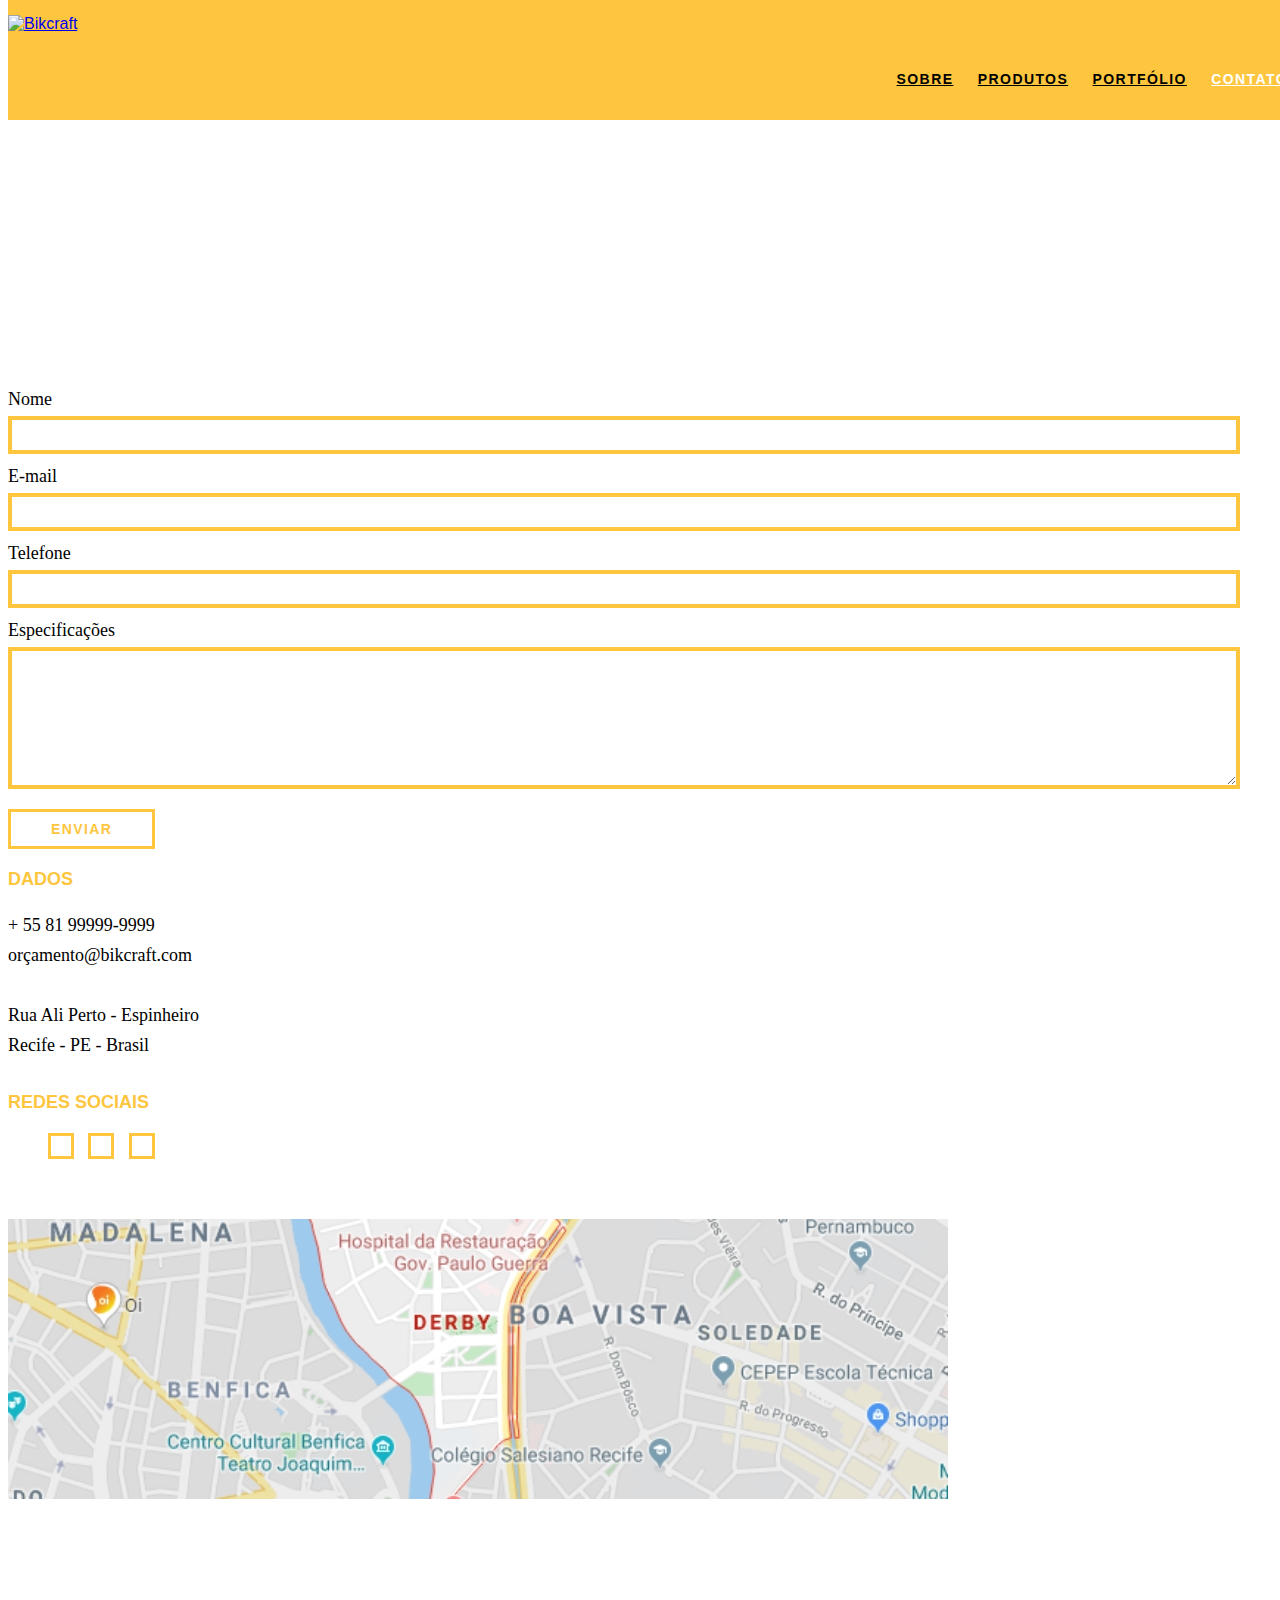
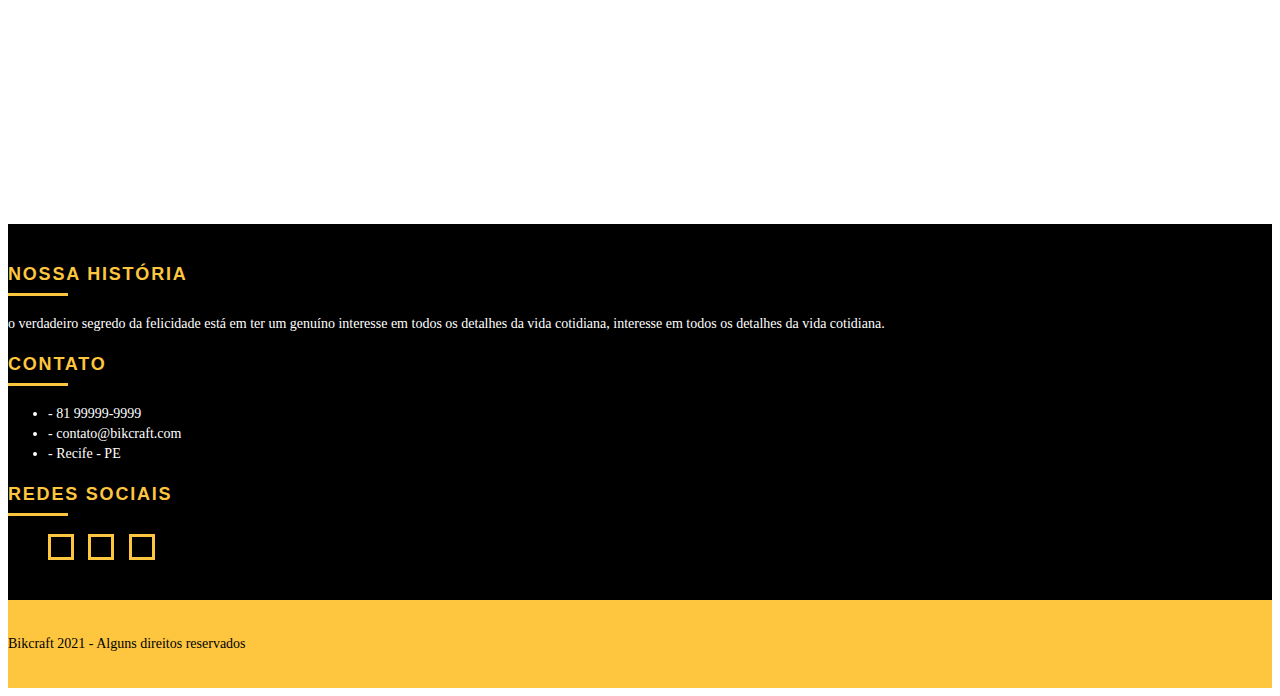
==== contato.html @ bf2ff1b6 "Contato page HTML + CSS" ====
<!DOCTYPE html>
<html lang="pt-br">
<head>
    <meta charset="UTF-8">
    <meta http-equiv="X-UA-Compatible" content="IE=edge">
    <meta name="viewport" content="width=device-width, initial-scale=1.0">
    <link rel="stylesheet" href="css/normalize.css">
    <link rel="stylesheet" href="css/reset.css">
    <link rel="stylesheet" href="css/grid.css">
    <link rel="stylesheet" href="css/style.css">
    <link rel="stylesheet" href="css/contato.css">
    <title>Bikcraft - Contato</title>
</head>

<body>
    <header class="header">
        <div class="container">
            <a class="grid-4" href="index.html">
                <img src="img/bikcraft.svg" alt="Bikcraft">
            </a>
            <nav class=" grid-12 header_menu">
                <ul>
                    <li>
                        <a href="sobre.html">Sobre</a>
                    </li>
                    <li>
                        <a href="produtos.html">Produtos</a>
                    </li>
                    <li>
                        <a href="portfolio.html">Portfólio</a>
                    </li>
                    <li>
                        <a href="contato.html" class="menu-ativo">Contato</a>
                    </li>
                </ul>
            </nav>
        </div>
    </header>

    <section class="introducao-interna interna_contato">
        <div class="container">
            <h1>Contato</h1>
            <p>tire as suas dúvidas com a gente</p>
        </div>
    </section>

    <section class="contato container">
        <form class="grid-8 contato_form" id="form_orcamento" action="">
            <label for="nome">Nome</label>
            <input type="text" id="nome">
            <label for="email">E-mail</label>
            <input type="email" id="email">
            <label for="telefone">Telefone</label>
            <input type="text" id="Telefone">
            <label for="espec">Especificações</label>
            <textarea id="espec"></textarea>
            <button type="submit" class="btn btn-preto">Enviar</button>
        </form>

        <div class="contato_dados grid-8">
            <h3>Dados</h3>
            <span>+ 55 81 99999-9999</span>
            <span>orçamento@bikcraft.com</span>
            <span>Rua Ali Perto - Espinheiro</span>
            <span>Recife - PE - Brasil</span>
            <h3>Redes Sociais</h3>
            <ul>
                <li>
                    <a href="http://facebook.com" target="_blank"><img src="img/redes-sociais/facebook.svg" alt=""></a>
                </li>
                <li>
                    <a href="http://instagram.com" target="_blank"><img src="img/redes-sociais/instagram.svg" alt=""></a>
                </li>
                <li>
                    <a href="http://twitter.com" target="_blank"><img src="img/redes-sociais/twitter.svg" alt=""></a>
                </li>

            </ul>
        </div>
    </section>

    <section class="container contato_mapa">
        <a class="grid-16" href="https://www.google.com/maps" target="_blank">
            <img src="img/endereco-bikcraft.jpg" alt="Endereço Bikcraft">
        </a>
    </section>
    
    <section class="quebra">
        <blockquote class="quote-externo container">
            <p>"o verdadeiro segredo da felicidade está em ter um genuíno interesse em todos os detalhes da vida cotidiana."</p>
            <cite>WILLIAM MORRIS</cite>
        </blockquote>
    </section>

    <footer>
        <div class="footer">
            <div class="container">
                <div class="grid-8 footer_historia">
                    <h3>Nossa História</h3>
                    <p>o verdadeiro segredo da felicidade está em ter um genuíno interesse em todos os detalhes da vida cotidiana, interesse em todos os detalhes da vida cotidiana.</p>
                </div>

                <div class="grid-4 footer_contato">
                    <h3>Contato</h3>
                    <ul>
                        <li>- 81 99999-9999</li>
                        <li>- contato@bikcraft.com</li>
                        <li>- Recife - PE</li>
                    </ul>
                </div>

                <div class="grid-4 footer_redes">
                    <h3>Redes Sociais</h3>
                    <ul>
                        <li>
                            <a href="http://facebook.com" target="_blank"><img src="img/redes-sociais/facebook.svg" alt=""></a>
                        </li>
                        <li>
                            <a href="http://instagram.com" target="_blank"><img src="img/redes-sociais/instagram.svg" alt=""></a>
                        </li>
                        <li>
                            <a href="http://twitter.com" target="_blank"><img src="img/redes-sociais/twitter.svg" alt=""></a>
                        </li>

                    </ul>
                </div>
            </div>
        </div>
        <div class="copy">
            <div class="container">
                <p class="grid-16">Bikcraft 2021 - Alguns direitos reservados</p>
            </div>
        </div>
    </footer>
</body>
</html>
---- css/style.css ----
/* Estilos Gerais */

body {
    font-family: Arial, Helvetica, sans-serif;
}

p {
    font-family: Georgia, 'Times New Roman', Times, serif;
    font-size: 14px;
    line-height: 20px;
}

img {
    display: block;
}

.btn {
    border: 3px solid #FEC63E;
    padding: 10px 20px;
    color: #FEC63E;
    font-size: 14px;
    line-height: 20px;
    text-transform: uppercase;
    letter-spacing: .1em;
    font-weight: bold;
}

.btn:hover {
    color: #fff;
    border-color: #fff;
}

.btn.btn-preto:hover {
    color: #000;
    border-color: #000;
}

.subtitulo {
    font-weight: bold;
    font-size: 24px;
    line-height: 30px;
    letter-spacing: .1em;
    color: #000;
    text-transform: uppercase;
    text-align: center;
    margin-bottom: 40px;
}

.subtitulo::after {
    content: "";
    display: block;
    width: 60px;
    height: 3px;
    background: #000;
    margin: 8px auto;
}

.subtitulo-interno {
    font-weight: bold;
    font-size: 24px;
    line-height: 30px;
    letter-spacing: .1em;
    color: #000;
    text-transform: uppercase;
    margin-bottom: 20px;
}

.subtitulo-interno::after {
    content: "";
    display: block;
    width: 60px;
    height: 3px;
    background: #000;
    margin: 8px 0;
}

/* Header */

.header {
    position: fixed;
    top: 0;
    width: 100%;
    background: #FEC63E;
    padding: 15px 0;
    z-index: 10;
}

.header_menu {
    text-align: right;
}

.header_menu ul li {
    display: inline-block;
    margin-left: 20px;
    margin-top: 20px;
}

.header_menu ul li a {
    color: #000;
    font-weight: bold;
    text-transform: uppercase;
    letter-spacing: .1em;
    font-size: 14px;
    line-height: 20px;
    padding: 10px 0;
}

.header_menu ul li a:hover {
    color: #fff;
}

.header_menu ul li a.menu-ativo {
    color: #fff;
}

/* Introdução */

.introducao {
    height: 380px;
    width: 100%;
    background: url("../img/bg.jpg") no-repeat center;
    background-size: cover;
    margin-top: 92px;
    text-align: center;
    padding-top: 80px;
}

.introducao h1 {
    font-size: 48px;
    color: #fff;
    font-weight: bold;
    text-transform: uppercase;
}

.quote-externo {
    max-width: 320px;
    margin: 0 auto;

    color: #fff;

}

.quote-externo p {
    font-style: italic;
}

.quote-externo p::before, .quote-externo p::after {
    content: "";
    display: block;
    width: 60px;
    height: 3px;
    background: #fff;
    margin: 14px auto 10px auto;
    
}


.quote-externo cite {
    font-style: normal;
    font-weight: bold;
    font-size: 14px;
    letter-spacing: .1em;
    display: block;
    margin-bottom: 40px;
}


/* Introdução Interna */

.introducao-interna{
    width: 100%;
    margin-top: 92px;
    height: 160px;
    text-align: center;
    color: #fff;
    padding-top: 35px;
}

.introducao-interna h1 {
    font-size: 36px;
    font-weight: bold;
    text-transform: uppercase;
}

.introducao-interna h1::after {
    content: "";
    display: block;
    width: 60px;
    height: 3px;
    background: #fff;
    margin: 6px auto 10px auto;
}

/* Produtos */

.produtos {
    padding: 60px 0;
}

.produtos_lista li{
    background: #FEC63E;
    text-align: center;
}

.produtos_lista li h3{
    font-weight: bold;
    font-size: 18px;
    line-height: 25px;
    text-transform: uppercase;
    letter-spacing: .1em;
    margin-top: 20px;
}

.produtos_lista li h3::after {
    content: "";
    display: block;
    width: 60px;
    height: 3px;
    background: #000;
    margin: 2px auto;
}

.produtos_lista li p {
    padding: 10px 20px 20px 20px;
}

.produtos-icone {
    background: #000;
    padding: 20px;
    text-align: center;
    padding-left: 50px;
} 

.call{
    padding-top: 40px;
    text-align: center;
    clear: both;
}

.call p {
    margin-bottom: 20px;
}

/* Portfólio */

.portfolio {
    width: 100%;
    background: #000;
    padding: 40px 0;
}

.portfolio .subtitulo {
    color: #FEC63E;
}

.portfolio .subtitulo::after {
    background: #FEC63E;
}

.portfolio_lista li:last-child {
    margin-top: 20px;
}

.portfolio .call p {
    color: #fff;
}

/* Qualidade */

.qualidade {
    padding: 60px 0;
}

.qualidade::after {
    content: "";
    width: 634px;
    height: 83px;
    display: block;
    background: url("../img/linhas.svg") no-repeat;
    position: absolute;
    top: 209px;
    right: 162px;
    z-index: -1;
}

.qualidade img {
    margin: 0 auto;
}

.qualidade_lista {
    padding-top: 20px;
    overflow: hidden; /* clear-fix */
}

.qualidade_lista li {
    text-align: center;
    padding: 0 40px;
}

.qualidade_lista li h3{
    font-weight: bold;
    font-size: 18px;
    line-height: 25px;
    text-transform: uppercase;
    letter-spacing: .1em;
    margin-top: 20px;
}

.qualidade_lista li h3::after {
    content: "";
    display: block;
    width: 60px;
    height: 3px;
    background: #000;
    margin: 6px auto;
}

/* Quebra */

.quebra {
    height: 220px;
    width: 100%;
    background: url("../img/bg-footer.jpg") no-repeat center;
    background-size: cover;
    text-align: center;
    padding-top: 45px;
}

.quebra .quote-externo {
    max-width: 400px;
}

/* Footer */

.footer {
    width: 100%;
    background: #000;
    color: #fff;
    padding: 20px 0;
}

.footer h3 {
    font-size: 18px;
    line-height: 25px;
    color: #FEC63E;
    text-transform: uppercase;
    letter-spacing: .1em;
    font-weight: bold;
}

.footer h3::after {
    content: "";
    display: block;
    width: 60px;
    height: 3px;
    background: #FEC63E;
    margin: 6px 0 12px 0;
}

.footer_historia {
    padding-right: 60px;
}

.footer_contato ul li{
    font-size: 14px;
    line-height: 20px;
    font-family: Georgia, 'Times New Roman', Times, serif;
}

.footer_redes ul li {
    display: inline-block;
    margin-right: 10px;
}

.footer_redes ul li a {
    padding: 10px;
    border: 3px solid #FEC63E;
    display: block;
    
}

.footer_redes ul li a:hover {
    border: 3px solid #fff;
}

.copy {
    width: 100%;
    background: #FEC63E;
    padding: 20px 0;
}
---- css/contato.css ----
.interna_contato {
    background: url("../img/bg-contato.jpg") no-repeat center;
    background-size: cover;
}

.contato {
    
    margin-top: 60px;
    padding: 40px 0;
}

.contato_form {
    padding-right: 60px;
}

.contato_form label {
    display: block;
    font-family: Georgia, 'Times New Roman', Times, serif;
    font-size: 18px;
    line-height: 25px;
    margin-bottom: 4px;
}

.contato_form input {
    display: block;
    width: 100%;
    border: 4px solid #FEC63E;
    background: none;
    padding: 7px 10px;
    margin-bottom: 10px;
    outline: none;
    font-size: 14px;
    font-family: Georgia, 'Times New Roman', Times, serif;
}

.contato_form textarea {
    display: block;
    width: 100%;
    height: 120px;
    border: 4px solid #FEC63E;
    background: none;
    padding: 7px 10px;
    margin-bottom: 20px;
    outline: none;
    font-size: 14px;
    font-family: Georgia, 'Times New Roman', Times, serif;
}

.contato_form button {
    background: none;
    padding: 7px 40px;
}


.contato_dados h3 {
    font-size: 18px;
    line-height: 25px;
    font-weight: bold;
    text-transform: uppercase;
    color: #FEC63E;
}

.contato_dados span {
    display: block;
    font-size: 18px;
    font-family: Georgia, 'Times New Roman', Times, serif;
    line-height: 30px;
}

.contato_dados span:nth-of-type(even) {
    margin-bottom: 30px;
}

.contato_dados ul {
    margin-top: 10px;
}

.contato_dados ul li {
    display: inline-block;
    margin-right: 10px;
}

.contato_dados ul li a {
    padding: 10px;
    border: 3px solid #FEC63E;
    display: block;
    
}

.contato_dados ul li a:hover {
    border: 3px solid #000;
}

.contato_mapa {
    margin-bottom: 60px;
}
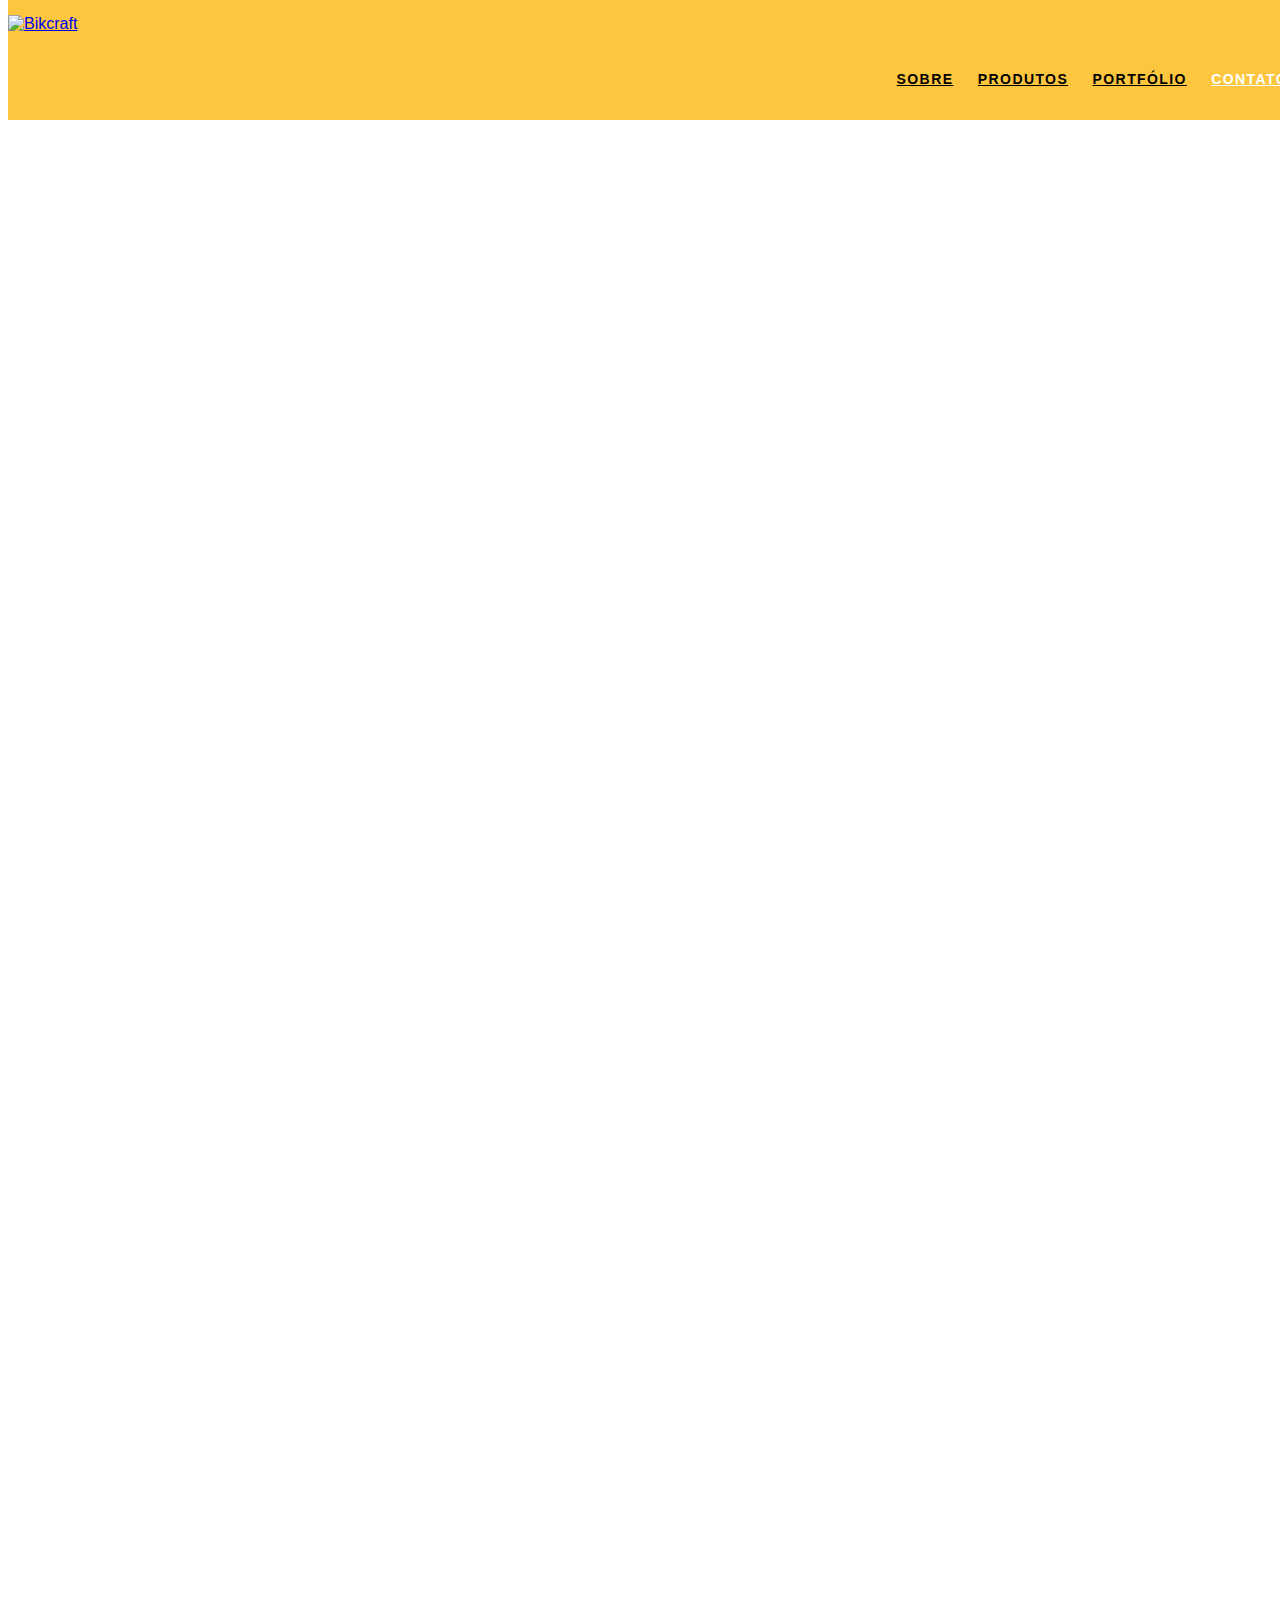
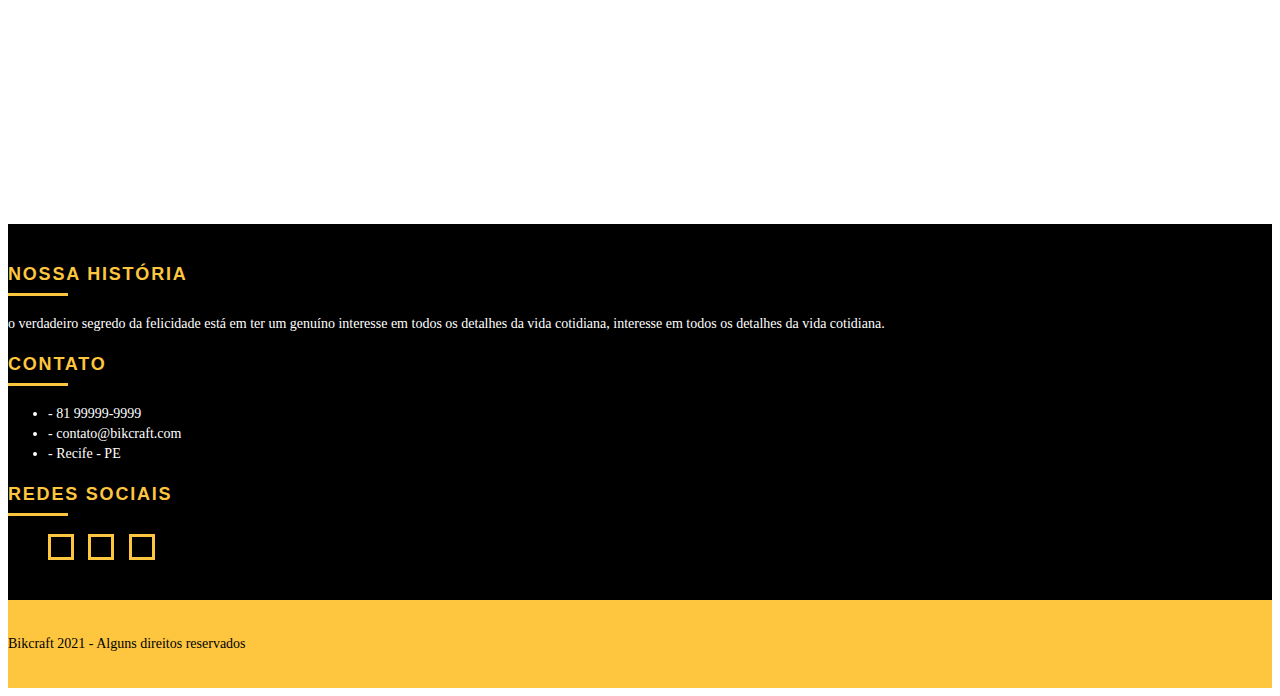
==== commit 8a9dbd65: "animations + plug ins" ====
--- a/contato.html
+++ b/contato.html
@@ -9,6 +9,8 @@
     <link rel="stylesheet" href="css/grid.css">
     <link rel="stylesheet" href="css/style.css">
     <link rel="stylesheet" href="css/contato.css">
+    <link rel="stylesheet" href="css/responsivo.css">
+    <script>document.documentElement.classList.add("js");</script>
     <title>Bikcraft - Contato</title>
 </head>
 
@@ -39,12 +41,12 @@
 
     <section class="introducao-interna interna_contato">
         <div class="container">
-            <h1>Contato</h1>
-            <p>tire as suas dúvidas com a gente</p>
+            <h1 class="fadeInDown" data-anime="400">Contato</h1>
+            <p class="fadeInDown" data-anime="800">tire as suas dúvidas com a gente</p>
         </div>
     </section>
 
-    <section class="contato container">
+    <section class="contato container fadeInDown" data-anime="1200">
         <form class="grid-8 contato_form" id="form_orcamento" action="">
             <label for="nome">Nome</label>
             <input type="text" id="nome">
@@ -79,7 +81,7 @@
         </div>
     </section>
 
-    <section class="container contato_mapa">
+    <section class="container contato_mapa fadeInDown" data-anime="1600">
         <a class="grid-16" href="https://www.google.com/maps" target="_blank">
             <img src="img/endereco-bikcraft.jpg" alt="Endereço Bikcraft">
         </a>
@@ -132,5 +134,8 @@
             </div>
         </div>
     </footer>
+
+    <script src="js/simple-anime.js"></script>
+    <script src="js/script.js"></script>
 </body>
 </html>--- a/css/style.css
+++ b/css/style.css
@@ -12,6 +12,7 @@
 
 img {
     display: block;
+    max-width: 100%;
 }
 
 .btn {
@@ -200,6 +201,11 @@
 .produtos_lista li{
     background: #FEC63E;
     text-align: center;
+    
+}
+
+.produtos_lista li img {
+    margin: 0 auto;
 }
 
 .produtos_lista li h3{
@@ -227,8 +233,6 @@
 .produtos-icone {
     background: #000;
     padding: 20px;
-    text-align: center;
-    padding-left: 50px;
 } 
 
 .call{
@@ -388,3 +392,60 @@
     background: #FEC63E;
     padding: 20px 0;
 }
+
+/* JAVASCRIPT */
+
+.js [data-slide] {
+    position: relative; 
+}
+
+.js [data-slide] > * {
+    position: absolute;
+    top: 0px;
+    opacity: 0;
+}
+
+.js [data-slide] > .active {
+    position: relative;
+    opacity: 1;
+    transition: opacity 500ms;
+    z-index: 1;
+}
+
+.js [data-slide-nav] {
+    display: block;
+    text-align: center;
+    margin-top: 20px;
+}
+
+.js [data-slide-nav] button {
+    display: inline-block;
+    width: 12px;
+    height: 12px;
+    margin: 4px;
+    border: none;
+    padding: 0;
+    border-radius: 6px;
+    text-indent: -99px;
+    overflow: hidden;
+    background: #1d1d1d;
+    cursor: pointer;
+} 
+
+.js [data-slide-nav] button.active {
+    background: #FEC63E;
+}
+
+.js [data-anime] {
+    opacity: 0;
+}
+
+.js .fadeInDown {
+    transform: translate3d(0,-20px,0);
+  }
+  
+.js .anime {
+    opacity: 1;
+    transform: none;
+    transition: opacity .8s, transform .8s;
+}
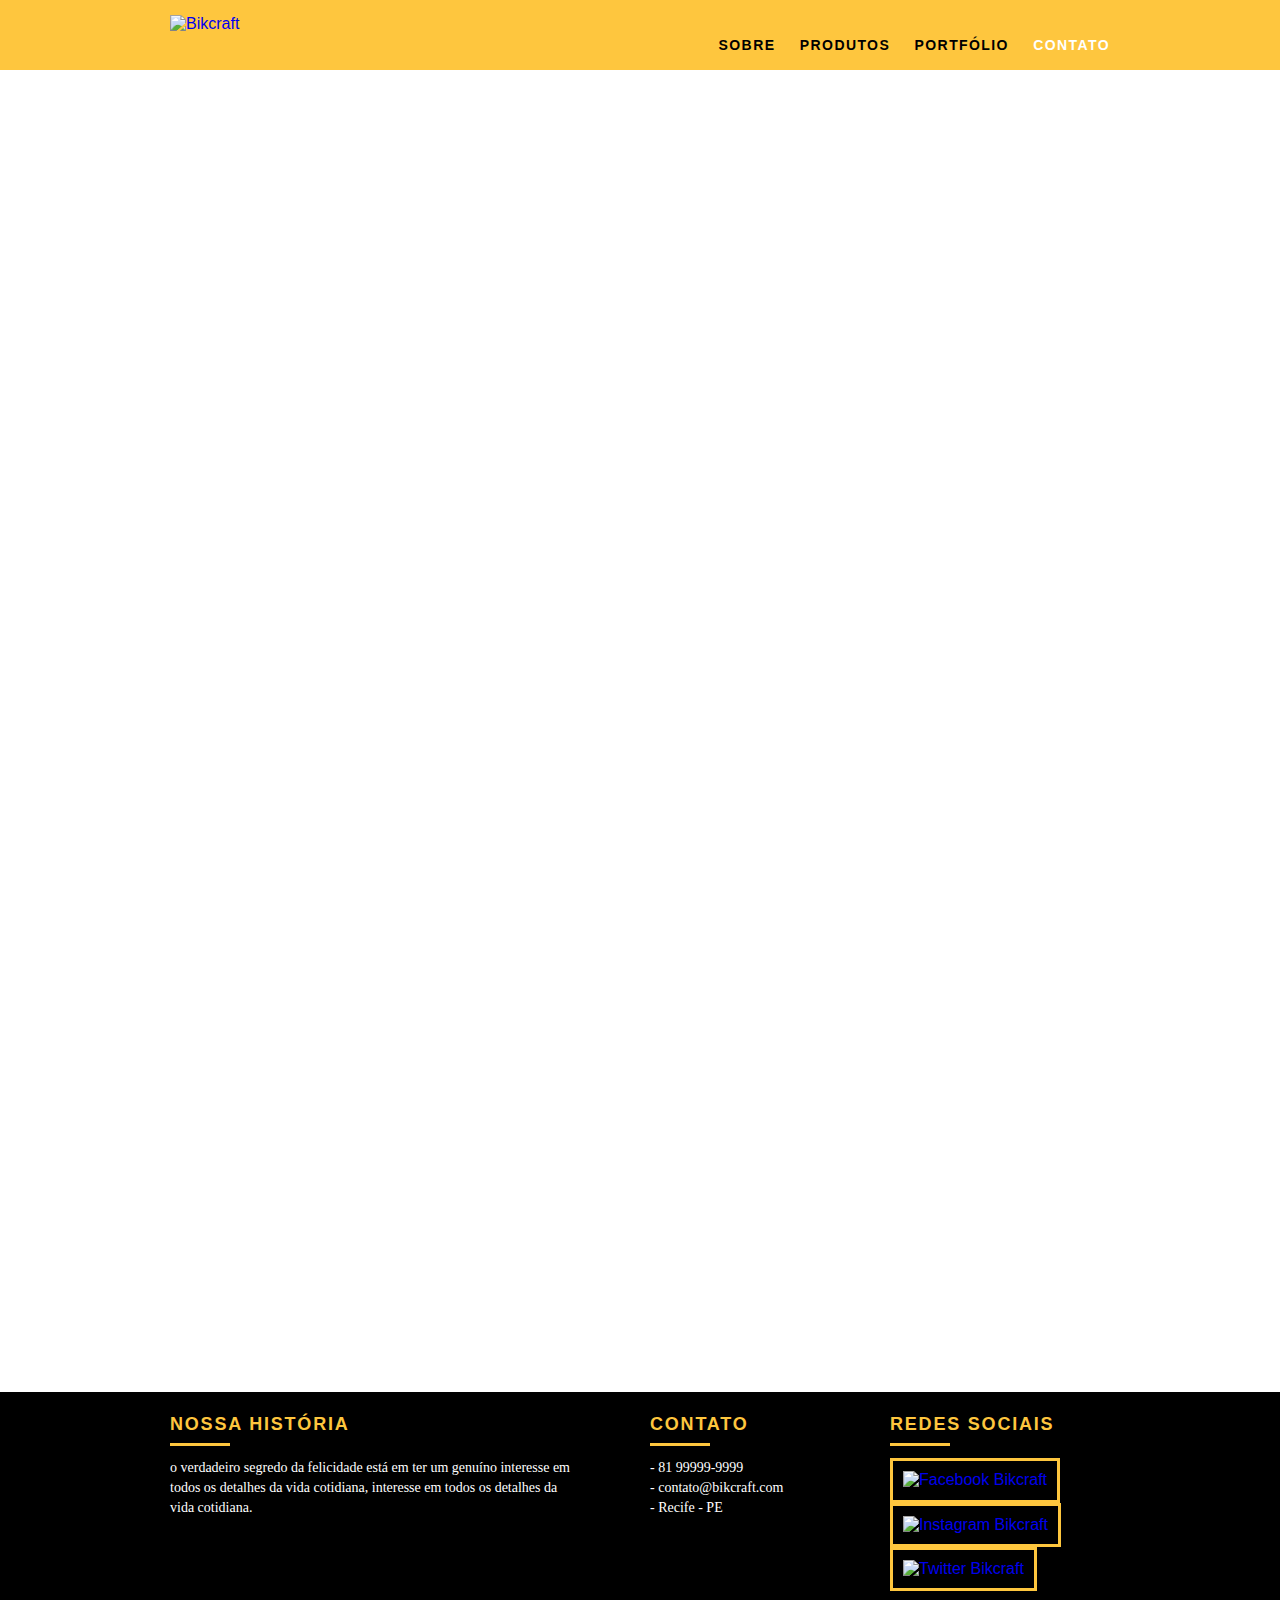
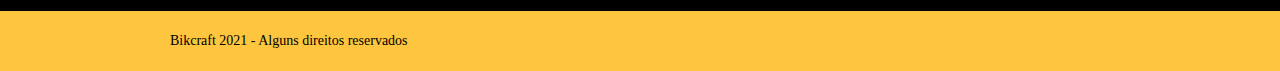
==== commit 06039d23: "CSS compressed and compiled" ====
--- a/contato.html
+++ b/contato.html
@@ -4,14 +4,20 @@
     <meta charset="UTF-8">
     <meta http-equiv="X-UA-Compatible" content="IE=edge">
     <meta name="viewport" content="width=device-width, initial-scale=1.0">
-    <link rel="stylesheet" href="css/normalize.css">
-    <link rel="stylesheet" href="css/reset.css">
-    <link rel="stylesheet" href="css/grid.css">
-    <link rel="stylesheet" href="css/style.css">
-    <link rel="stylesheet" href="css/contato.css">
-    <link rel="stylesheet" href="css/responsivo.css">
+
+    <meta name="description" content="Compre a sua bicicleta personalizada na Bikcraft. Possuímos modelos Passeio, Retrô e Esporte">
+    
+    <meta property="og:type" content="website">
+    <meta property="og:title" content="Bikcraft - Contato - 81 9999-9999"> 
+    <meta property="og:description" content="Compre a sua bicicleta personalizada na Bikcraft. Possuímos modelos Passeio, Retrô e Esporte"> 
+    <meta property="og:url" content="http://bikcraft.com/contato.html"> 
+    <meta property="og:image" content="http://bikcraft.com/img/og-image.png"> 
+
+    <link rel="shortcut icon" href="favicon.ico">
+
+    <link rel="stylesheet" href="/css/style.css">
     <script>document.documentElement.classList.add("js");</script>
-    <title>Bikcraft - Contato</title>
+    <title>Bikcraft - Contato - 81 9999-9999</title>
 </head>
 
 <body>
@@ -47,16 +53,22 @@
     </section>
 
     <section class="contato container fadeInDown" data-anime="1200">
-        <form class="grid-8 contato_form" id="form_orcamento" action="">
+        <form class="grid-8 contato_form formphp" id="form_orcamento" action="./enviar.php" method="POST">
             <label for="nome">Nome</label>
-            <input type="text" id="nome">
+            <input type="text" id="nome" name="nome" required>
             <label for="email">E-mail</label>
-            <input type="email" id="email">
+            <input type="email" id="email" name="email" required>
             <label for="telefone">Telefone</label>
-            <input type="text" id="Telefone">
-            <label for="espec">Especificações</label>
-            <textarea id="espec"></textarea>
-            <button type="submit" class="btn btn-preto">Enviar</button>
+            <input type="text" id="telefone" name="telefone">
+
+            <label class="nao-aparece">Se você não é um robô, deixe em branco</label>
+            <input type="text" class="nao-aparece" name="leaveblank">
+            <label class="nao-aparece">Se você não é um robô, não mude este campo</label>
+            <input type="text" class="nao-aparece" name="dontchange" value="http://">
+
+            <label for="mensagem">Mensagem</label>
+            <textarea id="mensagem" name="mensagem" required></textarea>
+            <button id="enviar" name="enviar" type="submit" class="btn btn-preto">Enviar</button>
         </form>
 
         <div class="contato_dados grid-8">
@@ -68,13 +80,13 @@
             <h3>Redes Sociais</h3>
             <ul>
                 <li>
-                    <a href="http://facebook.com" target="_blank"><img src="img/redes-sociais/facebook.svg" alt=""></a>
+                    <a href="http://facebook.com" target="_blank"><img src="img/redes-sociais/facebook.svg" alt="Facebook Bikcraft"></a>
                 </li>
                 <li>
-                    <a href="http://instagram.com" target="_blank"><img src="img/redes-sociais/instagram.svg" alt=""></a>
+                    <a href="http://instagram.com" target="_blank"><img src="img/redes-sociais/instagram.svg" alt="Instagram Bikcraft"></a>
                 </li>
                 <li>
-                    <a href="http://twitter.com" target="_blank"><img src="img/redes-sociais/twitter.svg" alt=""></a>
+                    <a href="http://twitter.com" target="_blank"><img src="img/redes-sociais/twitter.svg" alt="Twitter Bikcraft"></a>
                 </li>
 
             </ul>
@@ -87,12 +99,12 @@
         </a>
     </section>
     
-    <section class="quebra">
+    <div class="quebra">
         <blockquote class="quote-externo container">
             <p>"o verdadeiro segredo da felicidade está em ter um genuíno interesse em todos os detalhes da vida cotidiana."</p>
             <cite>WILLIAM MORRIS</cite>
         </blockquote>
-    </section>
+    </div>
 
     <footer>
         <div class="footer">
@@ -115,15 +127,14 @@
                     <h3>Redes Sociais</h3>
                     <ul>
                         <li>
-                            <a href="http://facebook.com" target="_blank"><img src="img/redes-sociais/facebook.svg" alt=""></a>
+                            <a href="http://facebook.com" target="_blank"><img src="img/redes-sociais/facebook.svg" alt="Facebook Bikcraft"></a>
                         </li>
                         <li>
-                            <a href="http://instagram.com" target="_blank"><img src="img/redes-sociais/instagram.svg" alt=""></a>
+                            <a href="http://instagram.com" target="_blank"><img src="img/redes-sociais/instagram.svg" alt="Instagram Bikcraft"></a>
                         </li>
                         <li>
-                            <a href="http://twitter.com" target="_blank"><img src="img/redes-sociais/twitter.svg" alt=""></a>
+                            <a href="http://twitter.com" target="_blank"><img src="img/redes-sociais/twitter.svg" alt="Twitter Bikcraft"></a>
                         </li>
-
                     </ul>
                 </div>
             </div>
@@ -136,6 +147,7 @@
     </footer>
 
     <script src="js/simple-anime.js"></script>
+    <script src="js/simple-form.js"></script>
     <script src="js/script.js"></script>
 </body>
 </html>--- a/css/style.css
+++ b/css/style.css
@@ -1,451 +1 @@
-/* Estilos Gerais */
-
-body {
-    font-family: Arial, Helvetica, sans-serif;
-}
-
-p {
-    font-family: Georgia, 'Times New Roman', Times, serif;
-    font-size: 14px;
-    line-height: 20px;
-}
-
-img {
-    display: block;
-    max-width: 100%;
-}
-
-.btn {
-    border: 3px solid #FEC63E;
-    padding: 10px 20px;
-    color: #FEC63E;
-    font-size: 14px;
-    line-height: 20px;
-    text-transform: uppercase;
-    letter-spacing: .1em;
-    font-weight: bold;
-}
-
-.btn:hover {
-    color: #fff;
-    border-color: #fff;
-}
-
-.btn.btn-preto:hover {
-    color: #000;
-    border-color: #000;
-}
-
-.subtitulo {
-    font-weight: bold;
-    font-size: 24px;
-    line-height: 30px;
-    letter-spacing: .1em;
-    color: #000;
-    text-transform: uppercase;
-    text-align: center;
-    margin-bottom: 40px;
-}
-
-.subtitulo::after {
-    content: "";
-    display: block;
-    width: 60px;
-    height: 3px;
-    background: #000;
-    margin: 8px auto;
-}
-
-.subtitulo-interno {
-    font-weight: bold;
-    font-size: 24px;
-    line-height: 30px;
-    letter-spacing: .1em;
-    color: #000;
-    text-transform: uppercase;
-    margin-bottom: 20px;
-}
-
-.subtitulo-interno::after {
-    content: "";
-    display: block;
-    width: 60px;
-    height: 3px;
-    background: #000;
-    margin: 8px 0;
-}
-
-/* Header */
-
-.header {
-    position: fixed;
-    top: 0;
-    width: 100%;
-    background: #FEC63E;
-    padding: 15px 0;
-    z-index: 10;
-}
-
-.header_menu {
-    text-align: right;
-}
-
-.header_menu ul li {
-    display: inline-block;
-    margin-left: 20px;
-    margin-top: 20px;
-}
-
-.header_menu ul li a {
-    color: #000;
-    font-weight: bold;
-    text-transform: uppercase;
-    letter-spacing: .1em;
-    font-size: 14px;
-    line-height: 20px;
-    padding: 10px 0;
-}
-
-.header_menu ul li a:hover {
-    color: #fff;
-}
-
-.header_menu ul li a.menu-ativo {
-    color: #fff;
-}
-
-/* Introdução */
-
-.introducao {
-    height: 380px;
-    width: 100%;
-    background: url("../img/bg.jpg") no-repeat center;
-    background-size: cover;
-    margin-top: 92px;
-    text-align: center;
-    padding-top: 80px;
-}
-
-.introducao h1 {
-    font-size: 48px;
-    color: #fff;
-    font-weight: bold;
-    text-transform: uppercase;
-}
-
-.quote-externo {
-    max-width: 320px;
-    margin: 0 auto;
-
-    color: #fff;
-
-}
-
-.quote-externo p {
-    font-style: italic;
-}
-
-.quote-externo p::before, .quote-externo p::after {
-    content: "";
-    display: block;
-    width: 60px;
-    height: 3px;
-    background: #fff;
-    margin: 14px auto 10px auto;
-    
-}
-
-
-.quote-externo cite {
-    font-style: normal;
-    font-weight: bold;
-    font-size: 14px;
-    letter-spacing: .1em;
-    display: block;
-    margin-bottom: 40px;
-}
-
-
-/* Introdução Interna */
-
-.introducao-interna{
-    width: 100%;
-    margin-top: 92px;
-    height: 160px;
-    text-align: center;
-    color: #fff;
-    padding-top: 35px;
-}
-
-.introducao-interna h1 {
-    font-size: 36px;
-    font-weight: bold;
-    text-transform: uppercase;
-}
-
-.introducao-interna h1::after {
-    content: "";
-    display: block;
-    width: 60px;
-    height: 3px;
-    background: #fff;
-    margin: 6px auto 10px auto;
-}
-
-/* Produtos */
-
-.produtos {
-    padding: 60px 0;
-}
-
-.produtos_lista li{
-    background: #FEC63E;
-    text-align: center;
-    
-}
-
-.produtos_lista li img {
-    margin: 0 auto;
-}
-
-.produtos_lista li h3{
-    font-weight: bold;
-    font-size: 18px;
-    line-height: 25px;
-    text-transform: uppercase;
-    letter-spacing: .1em;
-    margin-top: 20px;
-}
-
-.produtos_lista li h3::after {
-    content: "";
-    display: block;
-    width: 60px;
-    height: 3px;
-    background: #000;
-    margin: 2px auto;
-}
-
-.produtos_lista li p {
-    padding: 10px 20px 20px 20px;
-}
-
-.produtos-icone {
-    background: #000;
-    padding: 20px;
-} 
-
-.call{
-    padding-top: 40px;
-    text-align: center;
-    clear: both;
-}
-
-.call p {
-    margin-bottom: 20px;
-}
-
-/* Portfólio */
-
-.portfolio {
-    width: 100%;
-    background: #000;
-    padding: 40px 0;
-}
-
-.portfolio .subtitulo {
-    color: #FEC63E;
-}
-
-.portfolio .subtitulo::after {
-    background: #FEC63E;
-}
-
-.portfolio_lista li:last-child {
-    margin-top: 20px;
-}
-
-.portfolio .call p {
-    color: #fff;
-}
-
-/* Qualidade */
-
-.qualidade {
-    padding: 60px 0;
-}
-
-.qualidade::after {
-    content: "";
-    width: 634px;
-    height: 83px;
-    display: block;
-    background: url("../img/linhas.svg") no-repeat;
-    position: absolute;
-    top: 209px;
-    right: 162px;
-    z-index: -1;
-}
-
-.qualidade img {
-    margin: 0 auto;
-}
-
-.qualidade_lista {
-    padding-top: 20px;
-    overflow: hidden; /* clear-fix */
-}
-
-.qualidade_lista li {
-    text-align: center;
-    padding: 0 40px;
-}
-
-.qualidade_lista li h3{
-    font-weight: bold;
-    font-size: 18px;
-    line-height: 25px;
-    text-transform: uppercase;
-    letter-spacing: .1em;
-    margin-top: 20px;
-}
-
-.qualidade_lista li h3::after {
-    content: "";
-    display: block;
-    width: 60px;
-    height: 3px;
-    background: #000;
-    margin: 6px auto;
-}
-
-/* Quebra */
-
-.quebra {
-    height: 220px;
-    width: 100%;
-    background: url("../img/bg-footer.jpg") no-repeat center;
-    background-size: cover;
-    text-align: center;
-    padding-top: 45px;
-}
-
-.quebra .quote-externo {
-    max-width: 400px;
-}
-
-/* Footer */
-
-.footer {
-    width: 100%;
-    background: #000;
-    color: #fff;
-    padding: 20px 0;
-}
-
-.footer h3 {
-    font-size: 18px;
-    line-height: 25px;
-    color: #FEC63E;
-    text-transform: uppercase;
-    letter-spacing: .1em;
-    font-weight: bold;
-}
-
-.footer h3::after {
-    content: "";
-    display: block;
-    width: 60px;
-    height: 3px;
-    background: #FEC63E;
-    margin: 6px 0 12px 0;
-}
-
-.footer_historia {
-    padding-right: 60px;
-}
-
-.footer_contato ul li{
-    font-size: 14px;
-    line-height: 20px;
-    font-family: Georgia, 'Times New Roman', Times, serif;
-}
-
-.footer_redes ul li {
-    display: inline-block;
-    margin-right: 10px;
-}
-
-.footer_redes ul li a {
-    padding: 10px;
-    border: 3px solid #FEC63E;
-    display: block;
-    
-}
-
-.footer_redes ul li a:hover {
-    border: 3px solid #fff;
-}
-
-.copy {
-    width: 100%;
-    background: #FEC63E;
-    padding: 20px 0;
-}
-
-/* JAVASCRIPT */
-
-.js [data-slide] {
-    position: relative; 
-}
-
-.js [data-slide] > * {
-    position: absolute;
-    top: 0px;
-    opacity: 0;
-}
-
-.js [data-slide] > .active {
-    position: relative;
-    opacity: 1;
-    transition: opacity 500ms;
-    z-index: 1;
-}
-
-.js [data-slide-nav] {
-    display: block;
-    text-align: center;
-    margin-top: 20px;
-}
-
-.js [data-slide-nav] button {
-    display: inline-block;
-    width: 12px;
-    height: 12px;
-    margin: 4px;
-    border: none;
-    padding: 0;
-    border-radius: 6px;
-    text-indent: -99px;
-    overflow: hidden;
-    background: #1d1d1d;
-    cursor: pointer;
-} 
-
-.js [data-slide-nav] button.active {
-    background: #FEC63E;
-}
-
-.js [data-anime] {
-    opacity: 0;
-}
-
-.js .fadeInDown {
-    transform: translate3d(0,-20px,0);
-  }
-  
-.js .anime {
-    opacity: 1;
-    transform: none;
-    transition: opacity .8s, transform .8s;
-}
+html{line-height:1.15;-webkit-text-size-adjust:100%}body{margin:0}main{display:block}h1{font-size:2em;margin:.67em 0}hr{box-sizing:content-box;height:0;overflow:visible}pre{font-family:monospace,monospace;font-size:1em}a{background-color:transparent}abbr[title]{border-bottom:none;text-decoration:underline;text-decoration:underline dotted}b,strong{font-weight:bolder}code,kbd,samp{font-family:monospace,monospace;font-size:1em}small{font-size:80%}sub,sup{font-size:75%;line-height:0;position:relative;vertical-align:baseline}sub{bottom:-.25em}sup{top:-.5em}img{border-style:none}button,input,optgroup,select,textarea{font-family:inherit;font-size:100%;line-height:1.15;margin:0}button,input{overflow:visible}button,select{text-transform:none}button,[type="button"],[type="reset"],[type="submit"]{-webkit-appearance:button}button::-moz-focus-inner,[type="button"]::-moz-focus-inner,[type="reset"]::-moz-focus-inner,[type="submit"]::-moz-focus-inner{border-style:none;padding:0}button:-moz-focusring,[type="button"]:-moz-focusring,[type="reset"]:-moz-focusring,[type="submit"]:-moz-focusring{outline:1px dotted ButtonText}fieldset{padding:.35em .75em .625em}legend{box-sizing:border-box;color:inherit;display:table;max-width:100%;padding:0;white-space:normal}progress{vertical-align:baseline}textarea{overflow:auto}[type="checkbox"],[type="radio"]{box-sizing:border-box;padding:0}[type="number"]::-webkit-inner-spin-button,[type="number"]::-webkit-outer-spin-button{height:auto}[type="search"]{-webkit-appearance:textfield;outline-offset:-2px}[type="search"]::-webkit-search-decoration{-webkit-appearance:none}::-webkit-file-upload-button{-webkit-appearance:button;font:inherit}details{display:block}summary{display:list-item}template{display:none}[hidden]{display:none}a{text-decoration:none}ol,ul{list-style:none}html,body,div,span,iframe,h1,h2,h3,h4,h5,h6,p,blockquote,a,em,img,dl,dt,dd,ol,ul,li,fieldset,form,label,legend,article,footer,header,nav,section,main{margin:0;padding:0;border:0;vertical-align:baseline}h1,h2,h3,h4,h5,h6,p,a,ul{font-size:1em;font-weight:400}*,:before,:after{-webkit-box-sizing:border-box;-moz-box-sizing:border-box;box-sizing:border-box}.container{width:960px;margin:0 auto;padding:0;position:relative}.container:after,.container:before{content:" ";display:table}.container:after{clear:both}.grid-1,.grid-2,.grid-3,.grid-4,.grid-5,.grid-6,.grid-7,.grid-8,.grid-9,.grid-10,.grid-11,.grid-12,.grid-13,.grid-14,.grid-15,.grid-16,.grid-1-3{float:left;margin-left:10px;margin-right:10px}.grid-1{width:40px}.grid-2{width:100px}.grid-3{width:160px}.grid-4{width:220px}.grid-5{width:280px}.grid-6{width:340px}.grid-7{width:400px}.grid-8{width:460px}.grid-9{width:520px}.grid-10{width:580px}.grid-11{width:640px}.grid-12{width:700px}.grid-13{width:760px}.grid-14{width:820px}.grid-15{width:880px}.grid-16{width:940px}.grid-1-3{width:300px}@media only screen and (min-width: 768px) and (max-width: 979px){.container{width:768px}.grid-1{width:28px}.grid-2{width:76px}.grid-3{width:124px}.grid-4{width:172px}.grid-5{width:220px}.grid-6{width:268px}.grid-7{width:316px}.grid-8{width:364px}.grid-9{width:412px}.grid-10{width:460px}.grid-11{width:508px}.grid-12{width:556px}.grid-13{width:604px}.grid-14{width:652px}.grid-15{width:700px}.grid-16{width:748px}.grid-1-3{width:236px}}@media only screen and (max-width: 787px){.container{width:300px}.grid-1,.grid-2,.grid-3,.grid-4,.grid-5,.grid-6,.grid-7,.grid-8,.grid-9,.grid-10,.grid-11,.grid-12,.grid-13,.grid-14,.grid-15,.grid-16,.grid-1-3{width:300px;margin:0 0 20px;float:none}}body{font-family:Arial,Helvetica,sans-serif}p{font-family:Georgia,'Times New Roman',Times,serif;font-size:14px;line-height:20px}img{display:block;max-width:100%}.btn{border:3px solid #FEC63E;padding:10px 20px;color:#FEC63E;font-size:14px;line-height:20px;text-transform:uppercase;letter-spacing:.1em;font-weight:700}.btn:hover{color:#fff;border-color:#fff}.btn.btn-preto:hover{color:#000;border-color:#000}.subtitulo{font-weight:700;font-size:24px;line-height:30px;letter-spacing:.1em;color:#000;text-transform:uppercase;text-align:center;margin-bottom:40px}.subtitulo::after{content:"";display:block;width:60px;height:3px;background:#000;margin:8px auto}.subtitulo-interno{font-weight:700;font-size:24px;line-height:30px;letter-spacing:.1em;color:#000;text-transform:uppercase;margin-bottom:20px}.subtitulo-interno::after{content:"";display:block;width:60px;height:3px;background:#000;margin:8px 0}.header{position:fixed;top:0;width:100%;background:#FEC63E;padding:15px 0;z-index:10}.header_menu{text-align:right}.header_menu ul li{display:inline-block;margin-left:20px;margin-top:20px}.header_menu ul li a{color:#000;font-weight:700;text-transform:uppercase;letter-spacing:.1em;font-size:14px;line-height:20px;padding:10px 0}.header_menu ul li a:hover{color:#fff}.header_menu ul li a.menu-ativo{color:#fff}.introducao{height:380px;width:100%;background:url(../img/bg.jpg) no-repeat center;background-size:cover;margin-top:92px;text-align:center;padding-top:80px}.introducao h1{font-size:48px;color:#fff;font-weight:700;text-transform:uppercase}.quote-externo{max-width:320px;margin:0 auto;color:#fff}.quote-externo p{font-style:italic}.quote-externo p::before,.quote-externo p::after{content:"";display:block;width:60px;height:3px;background:#fff;margin:14px auto 10px}.quote-externo cite{font-style:normal;font-weight:700;font-size:14px;letter-spacing:.1em;display:block;margin-bottom:40px}.introducao-interna{width:100%;margin-top:92px;height:160px;text-align:center;color:#fff;padding-top:35px}.introducao-interna h1{font-size:36px;font-weight:700;text-transform:uppercase}.introducao-interna h1::after{content:"";display:block;width:60px;height:3px;background:#fff;margin:6px auto 10px}.produtos{padding:60px 0}.produtos_lista li{background:#FEC63E;text-align:center}.produtos_lista li img{margin:0 auto}.produtos_lista li h3{font-weight:700;font-size:18px;line-height:25px;text-transform:uppercase;letter-spacing:.1em;margin-top:20px}.produtos_lista li h3::after{content:"";display:block;width:60px;height:3px;background:#000;margin:2px auto}.produtos_lista li p{padding:10px 20px 20px}.produtos-icone{background:#000;padding:20px}.call{padding-top:40px;text-align:center;clear:both}.call p{margin-bottom:20px}.portfolio{width:100%;background:#000;padding:40px 0}.portfolio .subtitulo{color:#FEC63E}.portfolio .subtitulo::after{background:#FEC63E}.portfolio_lista li:last-child{margin-top:20px}.portfolio .call p{color:#fff}.qualidade{padding:60px 0}.qualidade::after{content:"";width:634px;height:83px;display:block;background:url(../img/linhas.svg) no-repeat;position:absolute;top:209px;right:162px;z-index:-1}.qualidade img{margin:0 auto}.qualidade_lista{padding-top:20px;overflow:hidden}.qualidade_lista li{text-align:center;padding:0 40px}.qualidade_lista li h3{font-weight:700;font-size:18px;line-height:25px;text-transform:uppercase;letter-spacing:.1em;margin-top:20px}.qualidade_lista li h3::after{content:"";display:block;width:60px;height:3px;background:#000;margin:6px auto}.quebra{height:220px;width:100%;background:url(../img/bg-footer.jpg) no-repeat center;background-size:cover;text-align:center;padding-top:45px}.quebra .quote-externo{max-width:400px}.footer{width:100%;background:#000;color:#fff;padding:20px 0}.footer h3{font-size:18px;line-height:25px;color:#FEC63E;text-transform:uppercase;letter-spacing:.1em;font-weight:700}.footer h3::after{content:"";display:block;width:60px;height:3px;background:#FEC63E;margin:6px 0 12px}.footer_historia{padding-right:60px}.footer_contato ul li{font-size:14px;line-height:20px;font-family:Georgia,'Times New Roman',Times,serif}.footer_redes ul li{display:inline-block;margin-right:10px}.footer_redes ul li a{padding:10px;border:3px solid #FEC63E;display:block}.footer_redes ul li a:hover{border:3px solid #fff}.copy{width:100%;background:#FEC63E;padding:20px 0}.js [data-slide]{position:relative}.js [data-slide] > *{position:absolute;top:0;opacity:0}.js [data-slide] > .active{position:relative;opacity:1;transition:opacity 500ms;z-index:1}.js [data-slide-nav]{display:block;text-align:center;margin-top:20px}.js [data-slide-nav] button{display:inline-block;width:12px;height:12px;margin:4px;border:none;padding:0;border-radius:6px;text-indent:-99px;overflow:hidden;background:#1d1d1d;cursor:pointer}.js [data-slide-nav] button.active{background:#FEC63E}.js [data-anime]{opacity:0}.js .fadeInDown{transform:translate3d(0,-20px,0)}.js .anime{opacity:1;transform:none;transition:opacity .8s,transform .8s}.nao-aparece{visibility:hidden;height:0;position:absolute}#form-erro{color:#f64540}#form-sucesso{color:#31aa39}.interna_sobre{background:url(../img/bg-sobre.jpg) no-repeat center;background-size:cover}.missao_sobre{padding-top:60px}.missao_sobre p{font-size:18px;line-height:25px;margin-bottom:1em;padding-right:60px}.missao_sobre ul li{font-family:Georgia,'Times New Roman',Times,serif;font-size:18px;line-height:30px;margin-bottom:1em}.foto-equipe{padding-top:20px}.interna_produto{background:url(../img/bg-produtos.jpg) no-repeat center;background-size:cover}.produto_item{padding-top:60px}.produto_item h2{font-size:36px;text-transform:uppercase;color:#fff;letter-spacing:.1em;font-weight:700;position:relative;top:-180px;text-align:center;margin-bottom:-56px}.produto_item h2::after,.produto_item h2::before{content:"";display:block;width:60px;height:3px;background:#fff;margin:6px auto}.produto_icone{background:#000;padding:70px 0}.produto_icone img{margin:0 auto}.produto_info{background:#000}.produto_info p{color:#fff;font-size:18px;line-height:25px;padding:30px 40px;height:180px}.produto_info ul li{background:#FEC63E;text-transform:uppercase;font-size:18px;font-weight:700;line-height:20px;float:left;width:229px;height:49px;text-align:center;padding-top:15px}.produto_info ul li:nth-child(1),.produto_info ul li:nth-child(2){margin-bottom:2px}.produto_info ul li:nth-child(even){margin-left:2px}.orcamento{background:#000;width:100%;margin-top:60px;padding:40px 0}.orcamento h2{color:#FEC63E}.orcamento h2::after{background:#FEC63E}.form{padding-right:60px}.form label{display:block;color:#fff;font-family:Georgia,'Times New Roman',Times,serif;font-size:18px;line-height:25px;margin-bottom:4px}.form input{display:block;width:100%;border:4px solid #FEC63E;background:none;padding:7px 10px;margin-bottom:10px;outline:none;color:#fff;font-size:14px;font-family:Georgia,'Times New Roman',Times,serif}.form textarea{display:block;width:100%;height:120px;border:4px solid #FEC63E;background:none;padding:7px 10px;margin-bottom:20px;outline:none;color:#fff;font-size:14px;font-family:Georgia,'Times New Roman',Times,serif}.form button{background:none;padding:7px 40px}.orcamento_dados{color:#fff}.orcamento_dados h3{font-size:18px;line-height:25px;font-weight:700;text-transform:uppercase;color:#FEC63E}.orcamento_dados span{display:block;font-size:18px;font-family:Georgia,'Times New Roman',Times,serif;line-height:30px}.orcamento_dados span:nth-of-type(2){margin-bottom:40px}.orcamento_dados ul{padding-right:60px}.orcamento_dados ul li{font-family:Georgia,'Times New Roman',Times,serif;font-size:14px;padding:10px 15px}.orcamento_dados ul li:nth-child(odd){background:#1d1d1d}.orcamento_dados p{margin:8px 0}.interna_portfolio{background:url(../img/bg-portfolio.jpg) no-repeat center;background-size:cover}.quote_clientes{padding:60px 0;max-width:460px;margin:0 auto}.quote_clientes p{text-align:center;font-family:Georgia,'Times New Roman',Times,serif;font-size:18px;font-style:italic;margin-bottom:20px}.quote_clientes cite{font-size:18px;font-weight:700;text-align:right;float:right;font-style:normal}.interna_contato{background:url(../img/bg-contato.jpg) no-repeat center;background-size:cover}.contato{margin-top:60px;padding:40px 0}.contato_form{padding-right:60px}.contato_form label{display:block;font-family:Georgia,'Times New Roman',Times,serif;font-size:18px;line-height:25px;margin-bottom:4px}.contato_form input{display:block;width:100%;border:4px solid #FEC63E;background:none;padding:7px 10px;margin-bottom:10px;outline:none;font-size:14px;font-family:Georgia,'Times New Roman',Times,serif}.contato_form textarea{display:block;width:100%;height:120px;border:4px solid #FEC63E;background:none;padding:7px 10px;margin-bottom:20px;outline:none;font-size:14px;font-family:Georgia,'Times New Roman',Times,serif}.contato_form button{background:none;padding:7px 40px}.contato_dados h3{font-size:18px;line-height:25px;font-weight:700;text-transform:uppercase;color:#FEC63E}.contato_dados span{display:block;font-size:18px;font-family:Georgia,'Times New Roman',Times,serif;line-height:30px}.contato_dados span:nth-of-type(even){margin-bottom:30px}.contato_dados ul{margin-top:10px}.contato_dados ul li{display:inline-block;margin-right:10px}.contato_dados ul li a{padding:10px;border:3px solid #FEC63E;display:block}.contato_dados ul li a:hover{border:3px solid #000}.contato_mapa{margin-bottom:60px}@media only screen and (min-width: 768px) and (max-width: 979px){.qualidade::after{right:66px}.qualidade_lista li{padding:0 10px}.footer_redes ul li a{padding:6px;border:3px solid #FEC63E;display:block}.footer_redes ul li a img{width:26px;height:26px}.produto_item h2{top:-150px;margin-bottom:-56px}.produto_icone{padding:41px 0}.produto_info p{font-size:14px;line-height:25px;height:122px;padding:20px 30px}.produto_info ul li{width:181px}}@media only screen and (max-width: 787px){.header{position:relative;padding-bottom:0}.header img{margin:0 auto 15px}.header_menu{text-align:center}.header_menu ul li{margin:5px}.header_menu ul li a{border:4px solid #000;width:136px;display:block;float:left}.header_menu ul li a:hover{border:4px solid #fff}.header_menu ul li a.menu-ativo{border:4px solid #fff}.introducao{margin-top:0;padding-top:40px;background:url(../img/bg-768.jpg) no-repeat center;background-size:cover}.introducao h1{font-size:36px}.introducao-interna{margin-top:0}.call{padding-top:10px}.qualidade::after{display:none}.missao_sobre p{font-size:14px;line-height:20px;padding-right:0}.missao_sobre ul li{font-size:14px;line-height:25px}.produto_item h2{top:-100px;margin-bottom:-68px}.produto_icone{padding:41px 0}.produto_info p{font-size:14px;line-height:25px;height:auto;padding:20px 30px}.produto_info ul li{width:149px;height:49px;font-size:14px;line-height:20px;padding-top:14px}.form{padding-right:0}.orcamento_dados ul{padding-right:0}.contato_form{padding-right:0;margin-bottom:40px}}